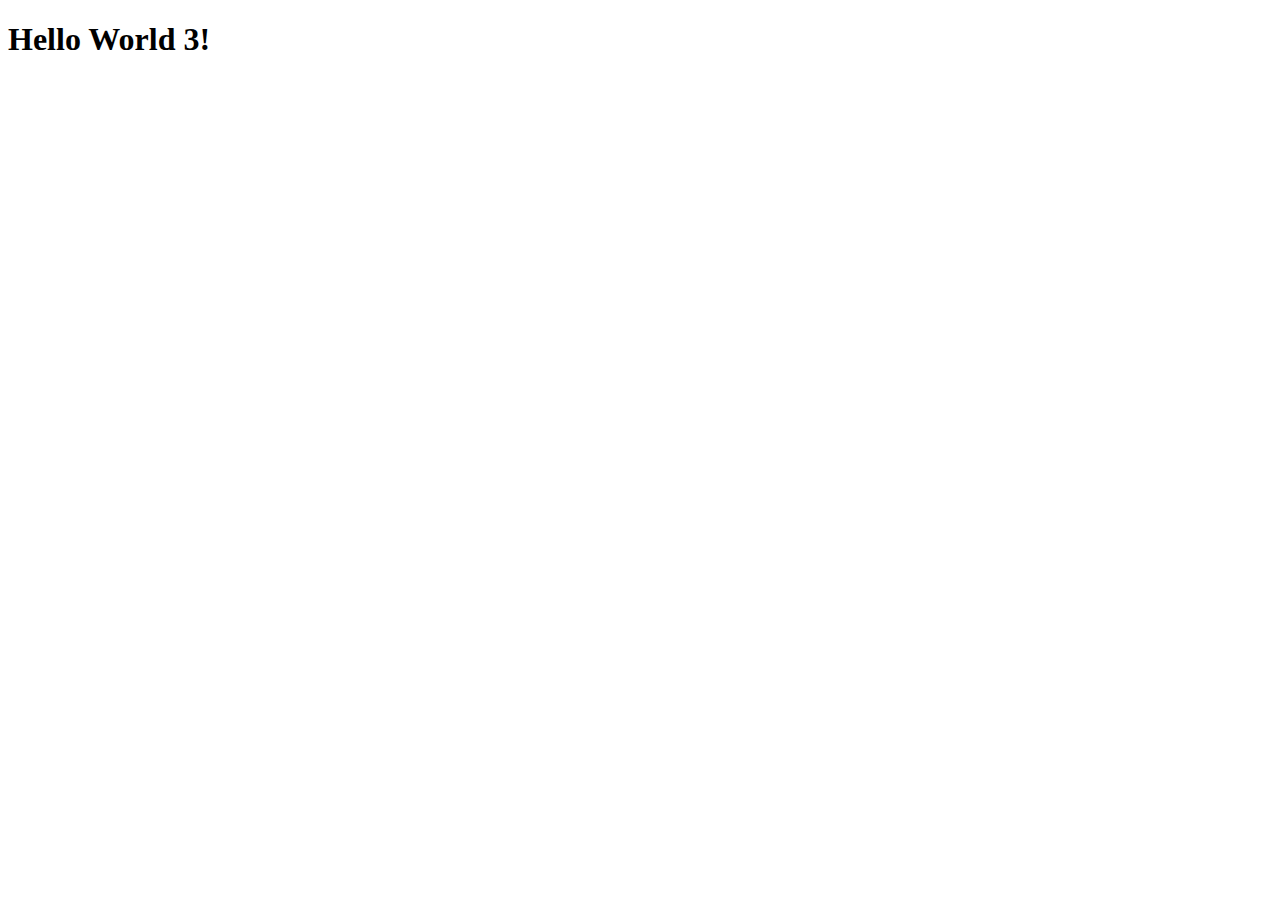
==== index.html @ 3cfeef92 "Add files via upload" ====
<!DOCTYPE html>
<html lang="en">
<head>
    <meta charset="UTF-8">
    <meta http-equiv="X-UA-Compatible" content="IE=edge">
    <meta name="viewport" content="width=device-width, initial-scale=1.0">
    <title>Test</title>
</head>
<body>
    <h1>Hello World 3!</h1>
</body>
</html>
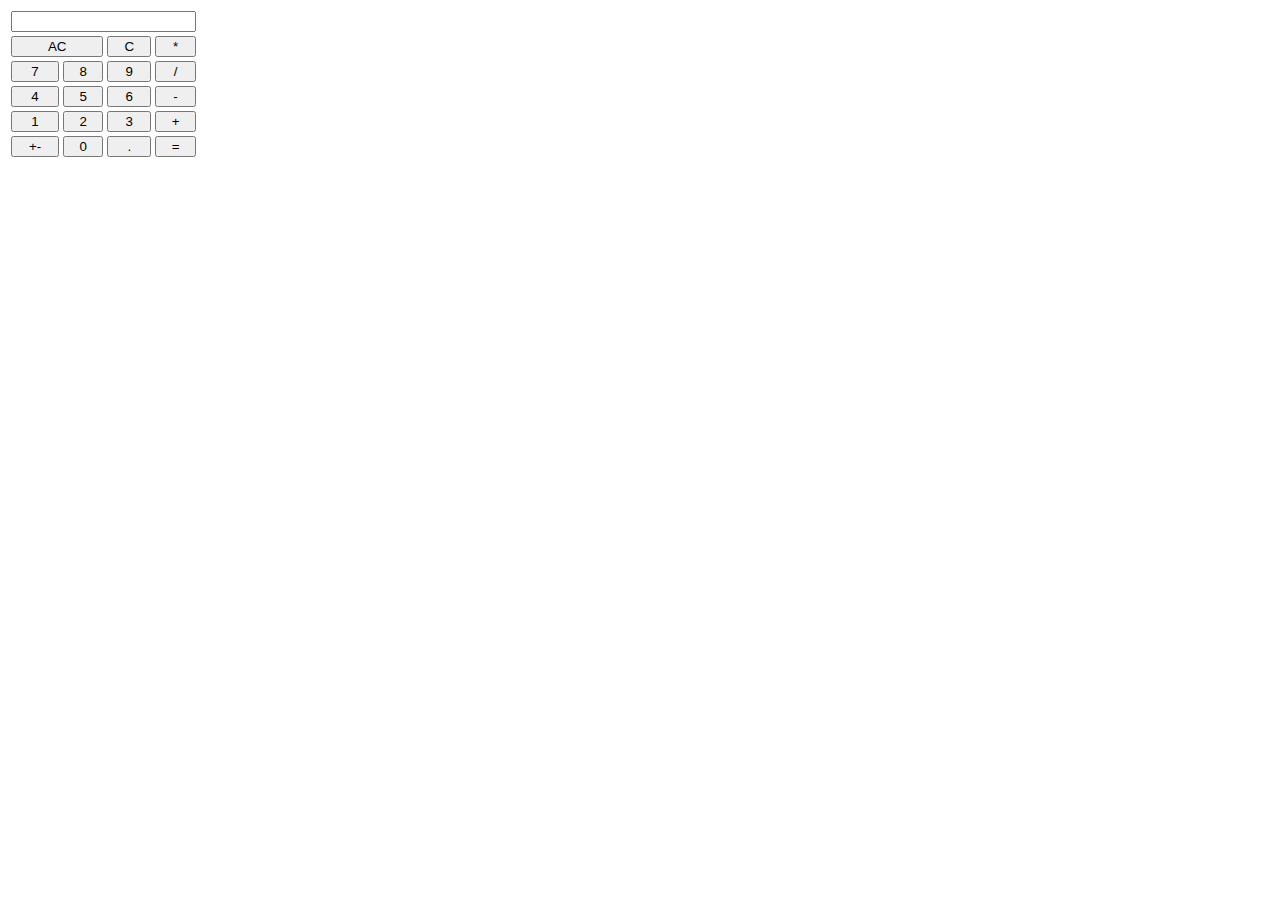
==== commit f5d2b3ad: "day 2" ====
--- a/index.html
+++ b/index.html
@@ -1,12 +1,84 @@
 <!DOCTYPE html>
 <html lang="en">
 <head>
-    <meta charset="UTF-8">
-    <meta http-equiv="X-UA-Compatible" content="IE=edge">
-    <meta name="viewport" content="width=device-width, initial-scale=1.0">
-    <title>Test</title>
+    <style>
+        button{
+            width: 100%;
+        }
+    </style>
 </head>
 <body>
-    <h1>Hello World 3!</h1>
+   <table>
+    <tr>
+        <th colspan="4"><input type="text" name="display"></th>
+    </tr>
+    <tr>
+        <td colspan="2">
+            <button>AC</button>
+        </td>
+        <td>
+            <button>C</button>
+        </td>
+        <td>
+            <button>*</button>
+        </td>
+    </tr>
+    <tr>
+        <td>
+            <button>7</button>
+        </td>
+        <td>
+            <button>8</button>
+        </td>
+        <td>
+            <button>9</button>
+        </td>
+        <td>
+            <button>/</button>
+        </td>
+    </tr>
+    <tr>
+        <td>
+            <button>4</button>
+        </td>
+        <td>
+            <button>5</button>
+        </td>
+        <td>
+            <button>6</button>
+        </td>
+        <td>
+            <button>-</button>
+        </td>
+    </tr>
+    <tr>
+        <td>
+            <button>1</button>
+        </td>
+        <td>
+            <button>2</button>
+        </td>
+        <td>
+            <button>3</button>
+        </td>
+        <td>
+            <button>+</button>
+        </td>
+    </tr>
+    <tr>
+        <td>
+            <button>+-</button>
+        </td>
+        <td>
+            <button>0</button>
+        </td>
+        <td>
+            <button>.</button>
+        </td>
+        <td>
+            <button>=</button>
+        </td>
+    </tr>
+   </table>
 </body>
 </html>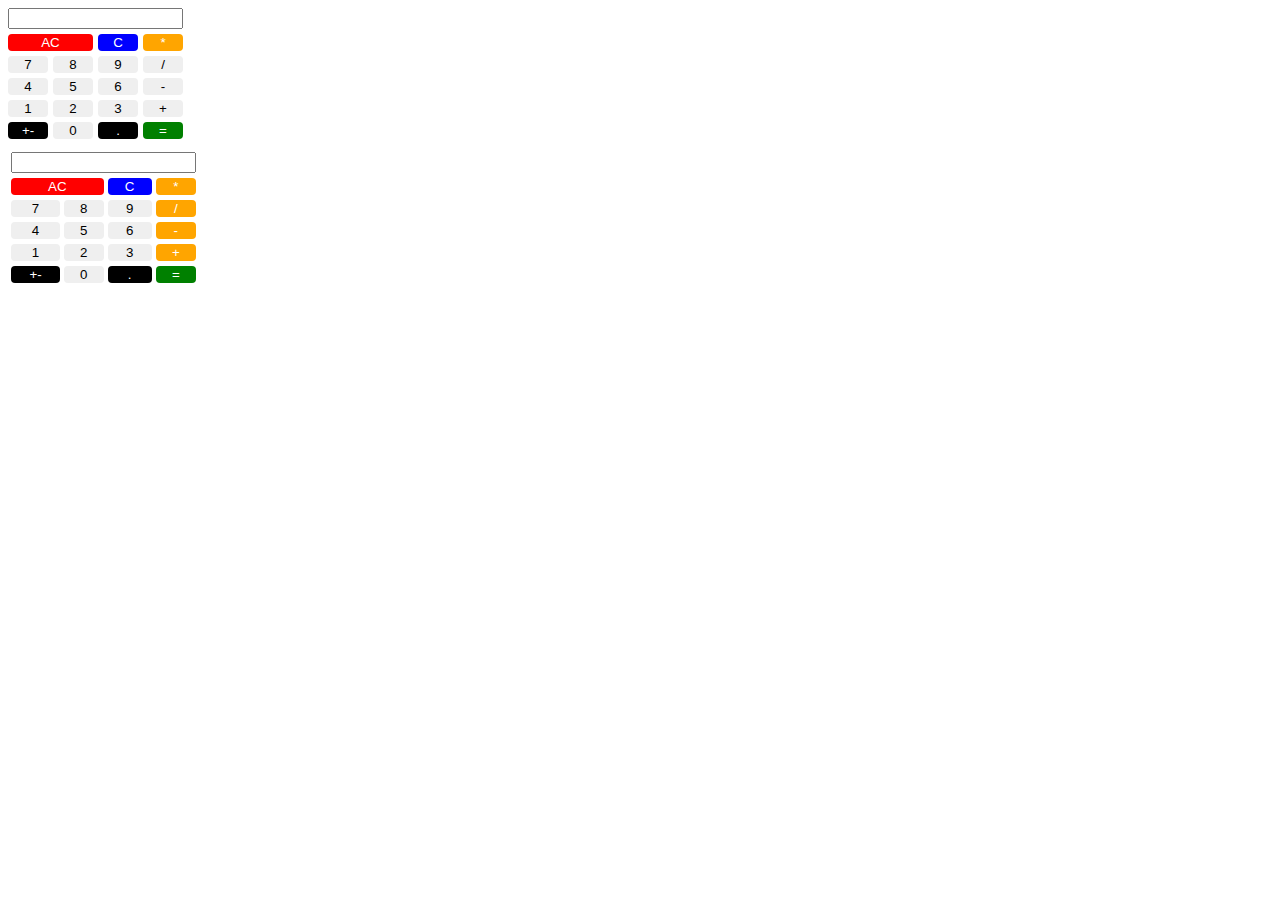
==== commit 8322d795: "add styling for calculator" ====
--- a/index.html
+++ b/index.html
@@ -1,26 +1,44 @@
 <!DOCTYPE html>
 <html lang="en">
 <head>
-    <style>
-        button{
-            width: 100%;
-        }
-    </style>
+    <link rel="stylesheet" href="styles.css">
 </head>
 <body>
+    <div class="grid-container">
+            <input class="input" type="text" name="display"></th>
+            <button class="red">AC</button>
+            <button class="blue">C</button>
+            <button class="operator">*</button>
+            <button>7</button>
+            <button>8</button>
+            <button>9</button>
+            <button>/</button>
+            <button>4</button>
+            <button>5</button>
+            <button>6</button>
+            <button>-</button>
+            <button>1</button>
+            <button>2</button>
+            <button>3</button>
+            <button>+</button>
+            <button class="modifier">+-</button>
+            <button>0</button>
+            <button class="modifier">.</button>
+            <button class="equal">=</button>
+    </div>
    <table>
     <tr>
         <th colspan="4"><input type="text" name="display"></th>
     </tr>
     <tr>
         <td colspan="2">
-            <button>AC</button>
+            <button class="red">AC</button>
         </td>
         <td>
-            <button>C</button>
+            <button class="blue">C</button>
         </td>
         <td>
-            <button>*</button>
+            <button class="operator">*</button>
         </td>
     </tr>
     <tr>
@@ -34,7 +52,7 @@
             <button>9</button>
         </td>
         <td>
-            <button>/</button>
+            <button class="operator">/</button>
         </td>
     </tr>
     <tr>
@@ -48,7 +66,7 @@
             <button>6</button>
         </td>
         <td>
-            <button>-</button>
+            <button class="operator">-</button>
         </td>
     </tr>
     <tr>
@@ -62,21 +80,21 @@
             <button>3</button>
         </td>
         <td>
-            <button>+</button>
+            <button class="operator">+</button>
         </td>
     </tr>
     <tr>
         <td>
-            <button>+-</button>
+            <button class="modifier">+-</button>
         </td>
         <td>
             <button>0</button>
         </td>
         <td>
-            <button>.</button>
+            <button class="modifier">.</button>
         </td>
         <td>
-            <button>=</button>
+            <button class="equal">=</button>
         </td>
     </tr>
    </table>
--- a/styles.css
+++ b/styles.css
@@ -0,0 +1,41 @@
+button{
+    width: 100%;
+    border: none;
+    border-radius: 4px;
+}
+
+.red {
+    background-color: red;
+    color: white;
+    grid-column: 1/3;
+}
+
+.blue {
+    background-color: blue;
+    color: white;
+}
+
+.operator {
+    background-color: orange;
+    color: white;
+}
+
+.equal {
+    background-color: green;
+    color: white;
+}
+
+.modifier {
+    background-color: black;
+    color: white;
+}
+
+.grid-container {
+    display: grid;
+    grid-template-columns: 40px 40px 40px 40px;
+    grid-gap: 5px;
+    padding-bottom: 10px;
+}
+.input {
+    grid-column: 1/5;
+}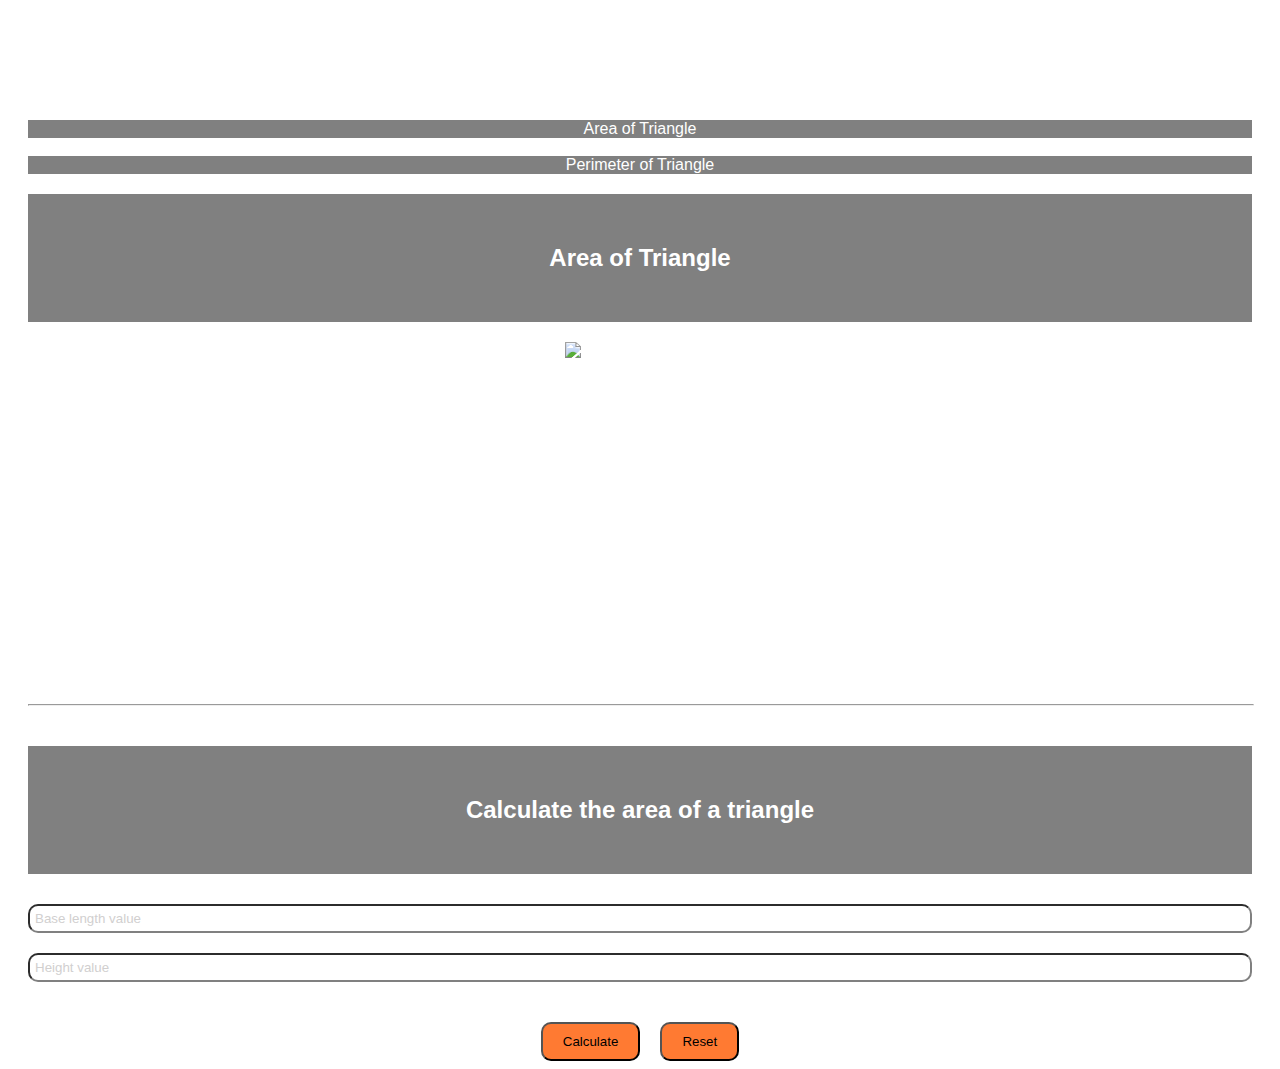
==== commit 152e3a76: "mini web project" ====
--- a/index.html
+++ b/index.html
@@ -1,102 +1,44 @@
 <!DOCTYPE html>
 <html lang="en">
 <head>
-    <link rel="stylesheet" href="styles.css">
+    <meta charset="UTF-8">
+    <meta name="viewport" content="width=device-width, initial-scale=1.0">
+    <link rel="stylesheet" href="css/style.css">
+    <title>Kalkulator Segitiga</title>
 </head>
 <body>
-    <div class="grid-container">
-            <input class="input" type="text" name="display"></th>
-            <button class="red">AC</button>
-            <button class="blue">C</button>
-            <button class="operator">*</button>
-            <button>7</button>
-            <button>8</button>
-            <button>9</button>
-            <button>/</button>
-            <button>4</button>
-            <button>5</button>
-            <button>6</button>
-            <button>-</button>
-            <button>1</button>
-            <button>2</button>
-            <button>3</button>
-            <button>+</button>
-            <button class="modifier">+-</button>
-            <button>0</button>
-            <button class="modifier">.</button>
-            <button class="equal">=</button>
-    </div>
-   <table>
-    <tr>
-        <th colspan="4"><input type="text" name="display"></th>
-    </tr>
-    <tr>
-        <td colspan="2">
-            <button class="red">AC</button>
-        </td>
-        <td>
-            <button class="blue">C</button>
-        </td>
-        <td>
-            <button class="operator">*</button>
-        </td>
-    </tr>
-    <tr>
-        <td>
-            <button>7</button>
-        </td>
-        <td>
-            <button>8</button>
-        </td>
-        <td>
-            <button>9</button>
-        </td>
-        <td>
-            <button class="operator">/</button>
-        </td>
-    </tr>
-    <tr>
-        <td>
-            <button>4</button>
-        </td>
-        <td>
-            <button>5</button>
-        </td>
-        <td>
-            <button>6</button>
-        </td>
-        <td>
-            <button class="operator">-</button>
-        </td>
-    </tr>
-    <tr>
-        <td>
-            <button>1</button>
-        </td>
-        <td>
-            <button>2</button>
-        </td>
-        <td>
-            <button>3</button>
-        </td>
-        <td>
-            <button class="operator">+</button>
-        </td>
-    </tr>
-    <tr>
-        <td>
-            <button class="modifier">+-</button>
-        </td>
-        <td>
-            <button>0</button>
-        </td>
-        <td>
-            <button class="modifier">.</button>
-        </td>
-        <td>
-            <button class="equal">=</button>
-        </td>
-    </tr>
-   </table>
+    <header class="header-katik" id="head-nav">
+        <h1>Welcome to Katik</h1>
+        <p>Hi folks!. Welcome to Katik :]</p>
+        <p>A web app that can calculate the area and perimeter of two-dimensional shapes</p>
+        <nav class="navigation">
+            <a href="#area-section">Area of Triangle</a>
+            <br>
+            <a href="">Perimeter of Triangle</a>
+        </nav>
+    </header>
+    <main class="input-luas-section">
+        <div>
+            <h2 id="area-section">Area of Triangle</h2>
+        </div>
+        <img class="area-formula" src="https://helpingwithmath.com/wp-content/uploads/2021/11/image-47.png" alt="area-of-triangle">
+        <p>Formula for the area of a triangle is:</p>
+        <p id="area-formula-text">A= 1/2 x b x h</p>
+        <ul>where
+            <li>A = Area</li>
+            <li>b = base length</li>
+            <li>h = height of the triangle</li>
+        </ul>
+        <hr>
+        <h2>Calculate the area of a triangle</h2>
+        <input type="number" placeholder="Base length value" id="input-base" class="katik-input">
+        <input type="number" placeholder="Height value" id="input-height" class="katik-input">
+        <div id="result-box" class="result-box"></div>
+        <div class="buttons">
+            <button id="calculate-Area">Calculate</button>
+            <button id="reset-area">Reset</button>
+        </div>
+    </main>
+    <script src="js/script.js"></script>
 </body>
 </html>--- a/css/style.css
+++ b/css/style.css
@@ -0,0 +1,127 @@
+body {
+    padding: 0px 20px;
+    font-family: 'Franklin Gothic Medium', 'Arial Narrow', Arial, sans-serif;
+    background-image: url(https://upload.wikimedia.org/wikipedia/commons/c/c6/Blackboard.png);
+    background-size: cover;
+}
+
+h1 {
+    padding: 0px;
+    margin-top: 0px;
+}
+
+.header-katik> p {
+    margin: 2px;
+}
+
+.header-katik {
+    color: white;
+    display: flex;
+    flex-direction: column;
+    justify-content: center;
+    align-items: center;
+}
+
+.navigation {
+    margin-top: 10px;
+    display: flex;
+    flex-direction: column;
+    align-self: center;
+    width: 100%;
+    text-align: center;
+}
+
+.navigation> a {
+    width: auto;
+    background-color: gray;
+    color: white;
+    text-decoration: none;
+}
+
+/* INPUT SECTION */
+
+.area-formula {
+    display: flex;
+    align-self: center;
+    width: 150px;
+    height: 150px;
+}
+
+h2 {
+    display: flex;
+    flex-direction: column;
+    text-align: center;
+    padding: 50px 0px;
+    color: white;
+    width: 100%;
+    background-color: gray;
+}
+
+ul {
+    list-style-type: none;
+    text-align: start;
+    padding-left: 0px;
+}
+
+hr {
+    color: gray;
+    width: 100%;
+    margin-bottom: 20px;
+}
+
+main {
+    color: white;
+}
+
+.input-luas-section {
+    display: flex;
+    flex-direction: column;
+}
+
+#area-formula-text {
+    text-align: center;
+}
+
+.katik-input {
+    outline: none;
+    border-radius: 10px;
+    padding: 5px;
+    margin: 10px 0px;
+    border-color: gray;
+}
+
+#result-box {
+    margin: 10px;
+}
+
+::placeholder {
+    color: rgb(209, 207, 207);
+}
+
+.katik-input:focus {
+    border-color: rgb(10, 136, 204);
+}
+
+.buttons {
+    display: flex;
+    align-self: center;
+    gap: 20px;
+    margin-top: 10px;
+}
+
+button {
+    background-color: rgb(255, 122, 50);
+    padding: 10px 20px;
+    border-radius: 10px;
+    width: 100;
+    cursor: pointer;
+}
+
+button:hover {
+    background-color: rgb(191, 90, 35)
+}
+
+button:active {
+    background-color: rgb(112, 53, 21);
+    transform: translateY(2px);
+}